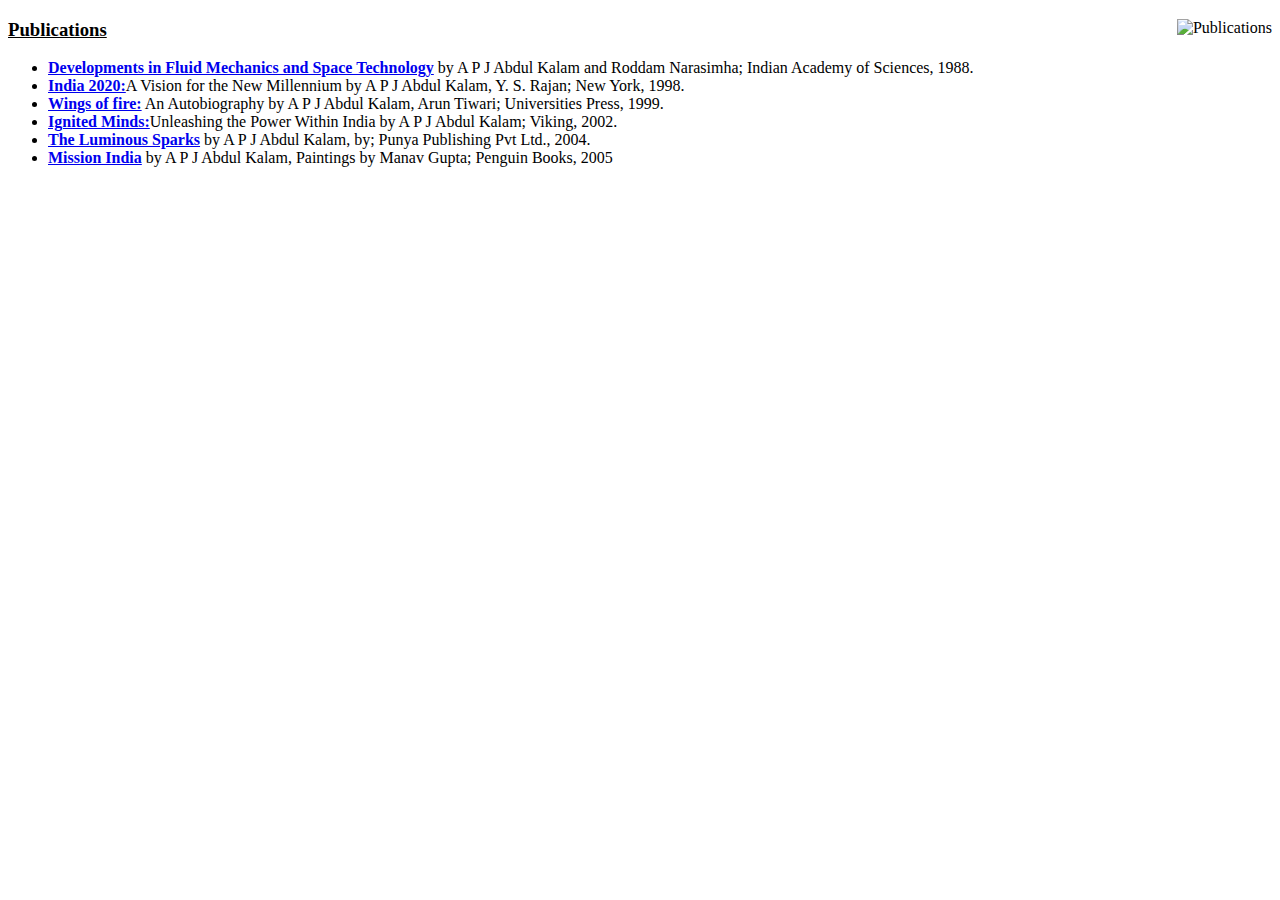
==== books.html @ a8363688 "Add files via upload" ====
<!DOCTYPE html>
<html>
    <head>
         <meta charset="UTF-8">
         <title>Publications</title>
    </head>
    <body>
        <div class="Publications">
            <img src="images/uaz138.jpg" alt="Publications" align="right">
            <h3><u>Publications</u></h3>
            <ul>
                <li>
                    <a href="#"><b>Developments in Fluid Mechanics and Space Technology</b></a> by A P J Abdul Kalam and Roddam Narasimha; Indian Academy of Sciences, 1988.
                </li>
                <li>
                    <a href="https://en.wikipedia.org/wiki/India_2020"><b>India 2020:</b></a>A Vision for the New Millennium by A P J Abdul Kalam, Y. S. Rajan; New York, 1998.
                </li>
                <li>
                    <a href="https://en.wikipedia.org/wiki/Wings_of_Fire_(autobiography)"><b>Wings of fire:</b></a> An Autobiography by A P J Abdul Kalam, Arun Tiwari; Universities Press, 1999.
                </li>
                <li>
                    <a href="https://en.wikipedia.org/wiki/Ignited_Minds"><b>Ignited Minds:</b></a>Unleashing the Power Within India by A P J Abdul Kalam; Viking, 2002.
                </li>
                <li>
                    <a href="#"><b>The Luminous Sparks</b></a> by A P J Abdul Kalam, by; Punya Publishing Pvt Ltd., 2004.
                </li>
                <li>
                    <a href="#"><b>Mission India</b></a> by A P J Abdul Kalam, Paintings by Manav Gupta; Penguin Books, 2005
                </li>
            </ul>

        </div>
    </body>
</html>
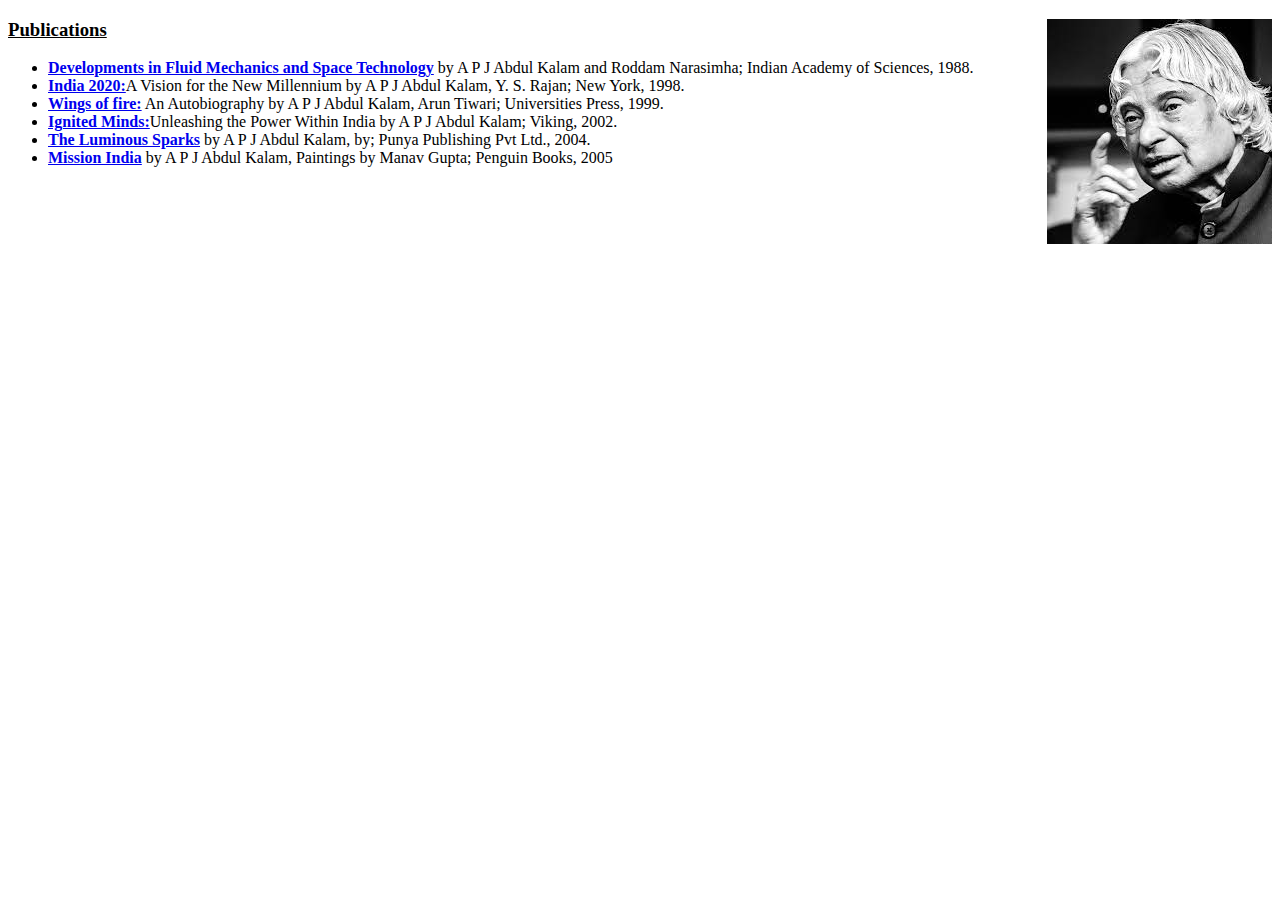
==== commit f6791cc7: "Add files via upload" ====
--- a/books.html
+++ b/books.html
@@ -6,7 +6,7 @@
     </head>
     <body>
         <div class="Publications">
-            <img src="images/uaz138.jpg" alt="Publications" align="right">
+            <img src="images (1).jpeg" alt="Publications" align="right">
             <h3><u>Publications</u></h3>
             <ul>
                 <li>
